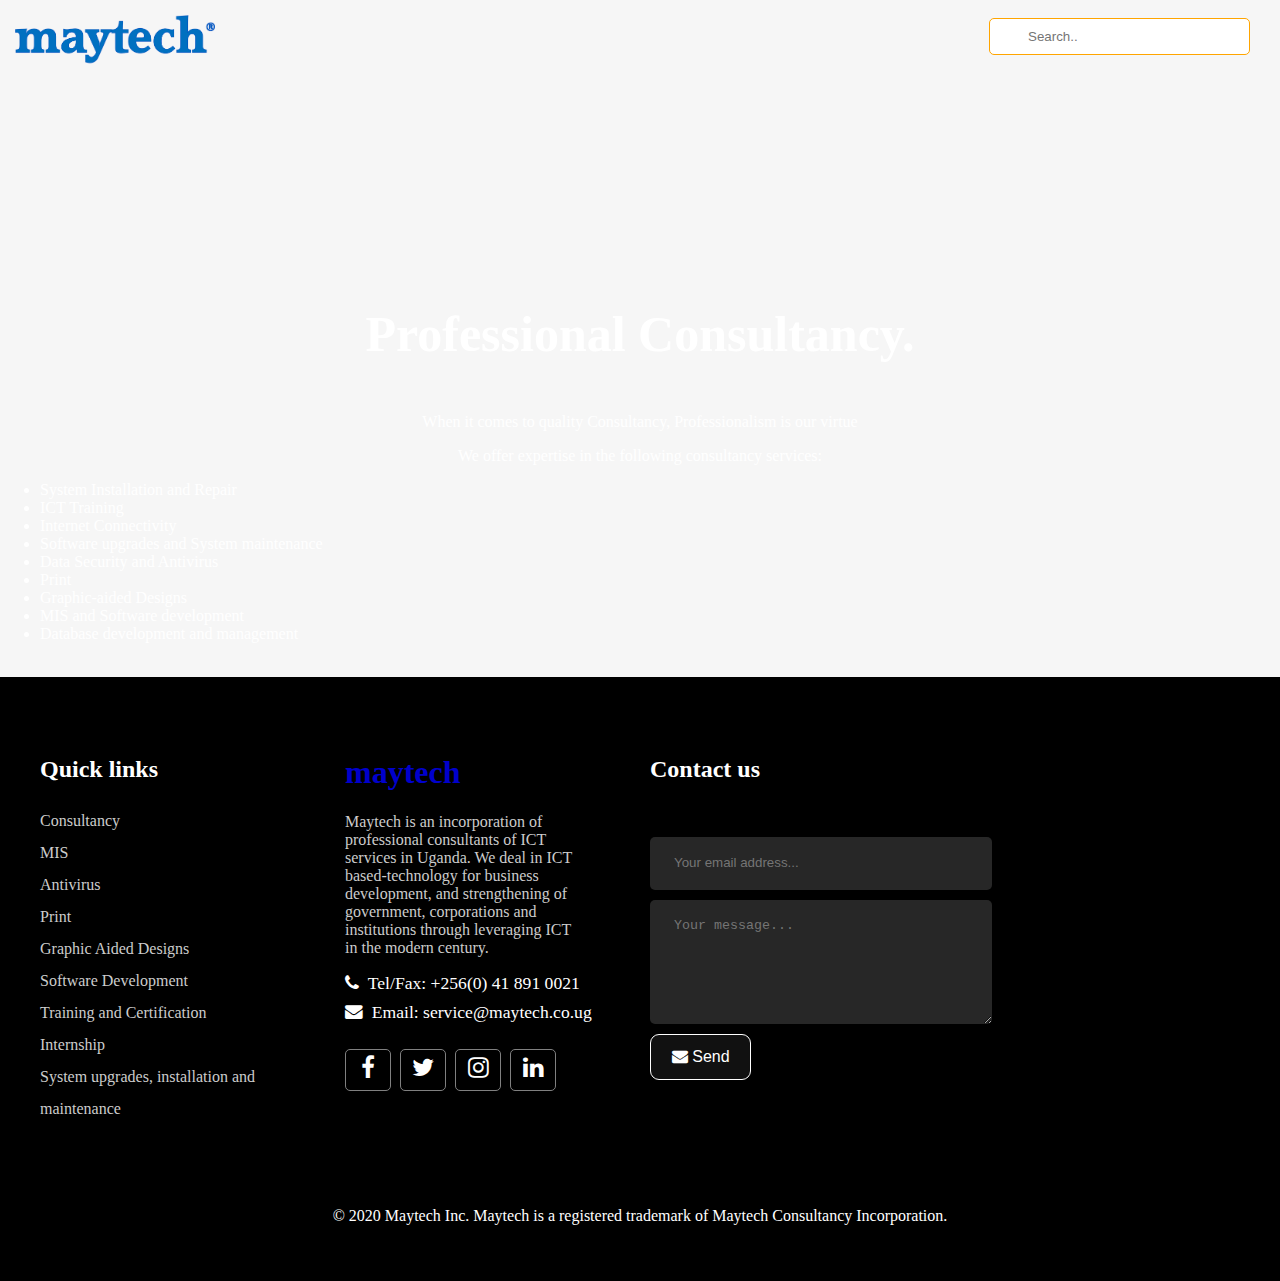
==== consultancy.html @ c0ca8962 "Add files via upload" ====
<html>
<head>
<title>Maytech</title>
    <link rel="icon" href="icon m.png">
    <link rel="stylesheet" href="main.css">
	<link rel="stylesheet" href="responsive.css">
	<link rel="stylesheet" href="https://cdnjs.cloudflare.com/ajax/libs/font-awesome/4.7.0/css/font-awesome.min.css">
<style>
    body, html {
    height: 100%;
	padding: 0px;
	margin: 0px;
    background-color: #F6F6F6;
	font-family: "lora", sans-serif, arial, segoe UI, ;
	color: #FFFFFF;
	}
	
	.btn {
	display: inline-block;
	background-color: #1010AB;    /*background-color: #4CAF50; , #5151ED*/
	border: none;
	color: white;
	padding: 15px 32px;
	text-decoration: none;
	font-size: 16px;
	border-radius: 9px;
	margin-bottom: 20px;
	}
	
	.btn-big {                             
	padding: .7rem 1.3rem;
	line-height: 1.3rem;
	background-color: #111111;
	border: 1px solid white;
	}
	
	.btn-big:hover {                             
	border: 1px solid #33383b;
	transition: all .3s;
	cursor: pointer;
	}
	
	a {
	text-decoration: none;
	color: #ccc;
	}
	
	a:hover {
	color: #fff;
	}
	
	.contact-btn {
	//float: right;
	}
	
	.contact span {
		display: block;
		font-size: 1.1em;
		margin-bottom: 8px;
		color: #FFF;
	}

	.socials a {
		border: 1px solid grey;
		width: 44px;
		height: 35px;
		padding-top: 5px;
		margin-right: 5px;
		text-align: center;
		display: inline-block;
		font-size: 1.5em;
		border-radius: 5px;
		transition: all .3s;
	}

	#facebook:hover {
		background-color: blue;
	}

	#twitter:hover {
		background-color: #00ACEE;
	}

	#linkedin:hover {
		background-color: cyan;
	}

	#instagram:hover {
		background-color: red;
	}

	.about .socials a:hover {
		border: 1px solid white;
		color: white;
		transition: all .3s;
	}
	
	#list-items {
	//text-align: center;
	}

	h1,
	h2 {
		color: #FFF;
	}

	.links ul a {
		display: block;
		margin-bottom: 10px;
		font-size: 1.2em;
	}

	.links ul a:hover {
		color: white;
		margin-left: 15px;
		transition: all .3s;
	}

	.body-content {
		background-image: url(img/ground3.jpeg);
		background-repeat: no-repeat;
		background-position: center;
		background-size: cover;
	}

	#search input[type=text] {
    padding: 10px 12px;
    font-family: arial;
    border: 1px solid orange;
    border-radius: 5px;
    background-color: white;
    background-image: url('img/search2.jpeg');
    background-size: 35px;
    background-repeat: no-repeat;
    background-position: 5px;
    padding-left: 38px;
	}
	
	#search {
	text-align: right;
	padding-right: 30px;
	padding-top: -100px;
	}

	
	#welcome {
	font-size: 50px;
	font-family: impact;
	text-align: center;
	color: #FFF;
	padding-top: 200px;
	}
</style>
	<script>
	function showResult(str) {
	  if (str.length==0) {
		document.getElementById("livesearch").innerHTML="";
		document.getElementById("livesearch").style.border="0px";
		return;
	  }
	  var xmlhttp=new XMLHttpRequest();
	  xmlhttp.onreadystatechange=function() {
		if (this.readyState==4 && this.status==200) {
		  document.getElementById("livesearch").innerHTML=this.responseText;
		  document.getElementById("livesearch").style.border="1px solid #A5ACB2";
		}
	  }
	  xmlhttp.open("GET","livesearch.php?q="+str,true);
	  xmlhttp.send();
	}
	</script>
</head>
<body>
<header>
	<div class="body-content">
		<img src="maytech r.png" style="float: left; width: 200px; padding: 15px;" /><br />
		  <!--- <div id="search">
				<input type="text" size="24" placeholder="Search.." />
		   </div>--->
		   <form id="search">
			<input type="text" size="24" placeholder="Search.." onkeyup="showResult(this.value)" />
			<!---<div id="livesearch"></div>--->
		</form>
	   <p id="welcome">
			<b>Professional Consultancy.</b>
			<center>
			<p>When it comes to quality Consultancy, Professionalism is our virtue</p>
			We offer expertise in the following consultancy services:
			</center>
			<div id="list-items"> 
				<ul>
					<li>System Installation and Repair</li>
					<li>ICT Training</li>
					<li>Internet Connectivity</li>
					<li>Software upgrades and System maintenance</li>
					<li>Data Security and Antivirus</li>
					<li>Print</li>
					<li>Graphic-aided Designs</li>
					<li>MIS and Software development</li>
					<li>Database development and management</li>
				</ul>
			</div>
		</p>
	   <br />
	</div>
</header>
<footer class="footer">
	<ul class="r-footer">
	<li>
		<h2>Quick links</h2>
			<ul>
				<a href="#"><li id="links">Consultancy</li></a>
				<a href="#"><li id="links">MIS</li></a>
				<a href="#"><li id="links">Antivirus</li></a>
				<a href="#"><li id="links">Print</li></a>
				<a href="#"><li id="links">Graphic Aided Designs</li></a>
				<a href="#"><li id="links">Software Development</li></a>
				<a href="#"><li id="links">Training and Certification</li></a>
				<a href="internship.html"><li id="links">Internship</li></a>
				<a href="#"><li id="links">System upgrades, installation and maintenance</li></a>
			</ul>
	</li>
	<div class="l-footer">
		<h1>
		<span>maytech</span></h1>
		<p>
		Maytech is an incorporation of professional consultants of ICT services in Uganda. We deal in ICT based-technology for business development, and strengthening of government, 
		corporations and institutions through leveraging ICT in the modern century.
		</p>
		<div class="contact">
			<span><i class="fa fa-phone"></i> &nbsp;Tel/Fax: +256(0) 41 891 0021</span>
			<span><i class="fa fa-envelope"></i> &nbsp;Email: service@maytech.co.ug</span>
		</div><br />
		<div class="socials">
			<a id="facebook" href="http://www.facebook.com/maytechonline"><i class="fa fa-facebook"></i></a>
			<a id="twitter" href="#"><i class="fa fa-twitter"></i></a>
			<a id="instagram" href="#"><i class="fa fa-instagram"></i></a>
			<a id="linkedin" href="http://www.linkedin.com/company/maytechonline"><i class="fa fa-linkedin"></i></a>
		</div>
	</div>

	<li class="features">
	<h2>Contact us</h2>
		<br />
		<form action="message.php" method="post">
			<input type="email" name="email" class="text-input contact-input" placeholder="Your email address..." required><br />
			<textarea name="message" class="text-input contact-input" rows="4" placeholder="Your message..." required></textarea>
			<br />
			<button type="submit" class="btn btn-big contact-btn">
			<i class="fa fa-envelope"></i>
			Send
			</button>
		</form>
	</li>
	</ul>
	<br />
	<br />
	<div class="b-footer">
	<p>&copy 2020 Maytech Inc. Maytech is a registered trademark of Maytech Consultancy Incorporation.
		</p>
	</div>
</footer>
</body>
</html>
---- main.css ----
/*body {
background-color: #3d0 ! important;   					this is an old code!
font-style: Arial, times new romans;
}*/
.body-content {
	background-image: url(img/back3.png);
    background-repeat: no-repeat;
    background-position: center;
    background-size: cover;
}


.contact-input {
	background: #272727;
	color: #bebdbd;
	margin-bottom: 10px;
	line-height: 1.5rem;
	padding: .9rem 1.5rem;
	width: 60%;
	border: none;
	border-radius: 5px;
}

.contact-input:focus {
	background-color: #000000;
	border-radius: 5px;
}

	
/*<!---FOOTER---->*/

.footer {
	position: absolute;
	background-color: #000000;
	//width: 100%;
	display: flex;
	flex-flow: row wrap;
	padding: 40px;
	color: #CCC;
}


.footer .l-footer h1 span {
	color: #0000CC;
}

.footer .contact span {
	display: block;
	font-size: 1.1em;
	margin-bottom: 8px;
	color: #FFF;
}

.footer .socials a {
	border: 1px solid grey;
	width: 44px;
	height: 35px;
	padding-top: 5px;
	margin-right: 5px;
	text-align: center;
	display: inline-block;
	font-size: 1.5em;
	border-radius: 5px;
	transition: all .3s;
}

#facebook:hover {
	background-color: blue;
}

#twitter:hover {
	background-color: #00ACEE;
}

#linkedin:hover {
	background-color: cyan;
}

#instagram:hover {
	background-color: red;
}

.footer .socials a:hover {
	border: 1px solid white;
	color: white;
	transition: all .3s;
}

.footer h1,
.footer h2 {
	color: #FFF;
}

#links:hover {
	color: white;
	margin-left: 15px;
	transition: all .3s;
}



.footer .footer-bottom {
	text-align: center;
	height: 40px;
	width: 100%;
	position: absolute;
	background-color: #272727;
	bottom: 0px;
	left: 0;
	padding-top: 30px;
}

/*.footer {
	//padding-bottom: 5%;
	//margin-left: -10px;
	//margin-right: -9px;
	//margin-bottom: 0px;
	//display: block;
	//width: 100%;
	position: relative;
	background-color: #000000;
	color: #d3d3d3;
	height: 400px;
	}*/
	
/* <!----//FOOTER---> */

.order-content {
	background-image: url(img/back1.png);
    background-repeat: no-repeat;
    background-position: center;
    background-size: cover;
}

#welcome-order {
    color: #111111;
	font-family: impact;
    text-align: center;
    padding-top: 200px;
}

.order-text {
	background-color: green;
	width: 400px;
    color: #FFFFFF;
	font-family: impact;
    //text-align: center;
	//background-size: 300px;
}

.order-form {
	margin-left: 20px;
	//margin-bottom: 20px;
}

.order-form .input-text {
	padding: 10px;
	width: 80%;
	margin-bottom: 10px;
}

.order-form label {
	text-align: left;
	color: red;
}

#client {
	color: blue;
}

.fa {
	color: #FFF;
}

/*
 .centered {
    max-width:1200px;
    margin:0 auto;
    display:flex;
    justify-content:space-between;
    
    
    .footer-contact {
      width:20%;
    }
    
    .footer-navigation {
      width:60%;
      
      .footer-links-holder {
        width: 33.33333%;
        position: relative;
        float: left;
        margin: 0;
        
        .footer-links {
          margin:0;
          padding:0;
          list-style:none;
          -webkit-transition: max-height .5s;
          transition: max-height .5s;
        }
      }
    }
  }
  
*/


/* Responsive Tablet Sizes */ 										/*
@media only screen and (max-width: 749px) {
  footer {

}

/* Responsive Mobile Sizes */                                       /*
@media only screen and (max-width: 500px) {
  footer {

}


*/
---- responsive.css ----
/**, *:before, *:after {
box-sizing: border-box;
}*/

/*
.footer {
display: flex;
flex-flow: row wrap;
padding: 40px;
color: #CCC;
}*/

.footer > * {
flex:  1 100%;
}

.l-footer {
margin-right: 1.25em;
margin-bottom: 2em;
}

.footer ul {
list-style: none;
padding-left: 0;
}

.footer li {
line-height: 2em;
}

.footer a {
text-decoration: none;
}

.r-footer {
display: flex;
flex-flow: row wrap;
}

/*font-size: 1.2em;*/

.r-footer > * {
flex: 1 50%;
margin-right: 1.25em;
}

.box a {
color: #999;
}

.h-box {
column-count: 2;
column-gap: 1.25em;
}

.b-footer {
text-align: center;
color: #FFF;
padding-top: 50px;
}

/*OTHER: text-align: center;
color: #FFF;
bottom: 0px;
left: 0;
background-color: #272727;
width: 100%;
position: absolute;-----------------------------*/

 
/*                             OR
	text-align: center;
	height: 40px;
	width: 100%;
	position: absolute;
	background-color: #272727;
	bottom: 0px;
	left: 0;
	padding-top: 30px;
*/

.l-footer p {
padding-right: 20%;
//color: #999;
}   

@media screen and (min-width: 720px) {
.r-footer > * {
flex: 1;
}

.features {
flex-grow: 2;
}

.l-footer {
flex: 1 0px;
}

.r-footer {
flex: 2 0px;
}
}
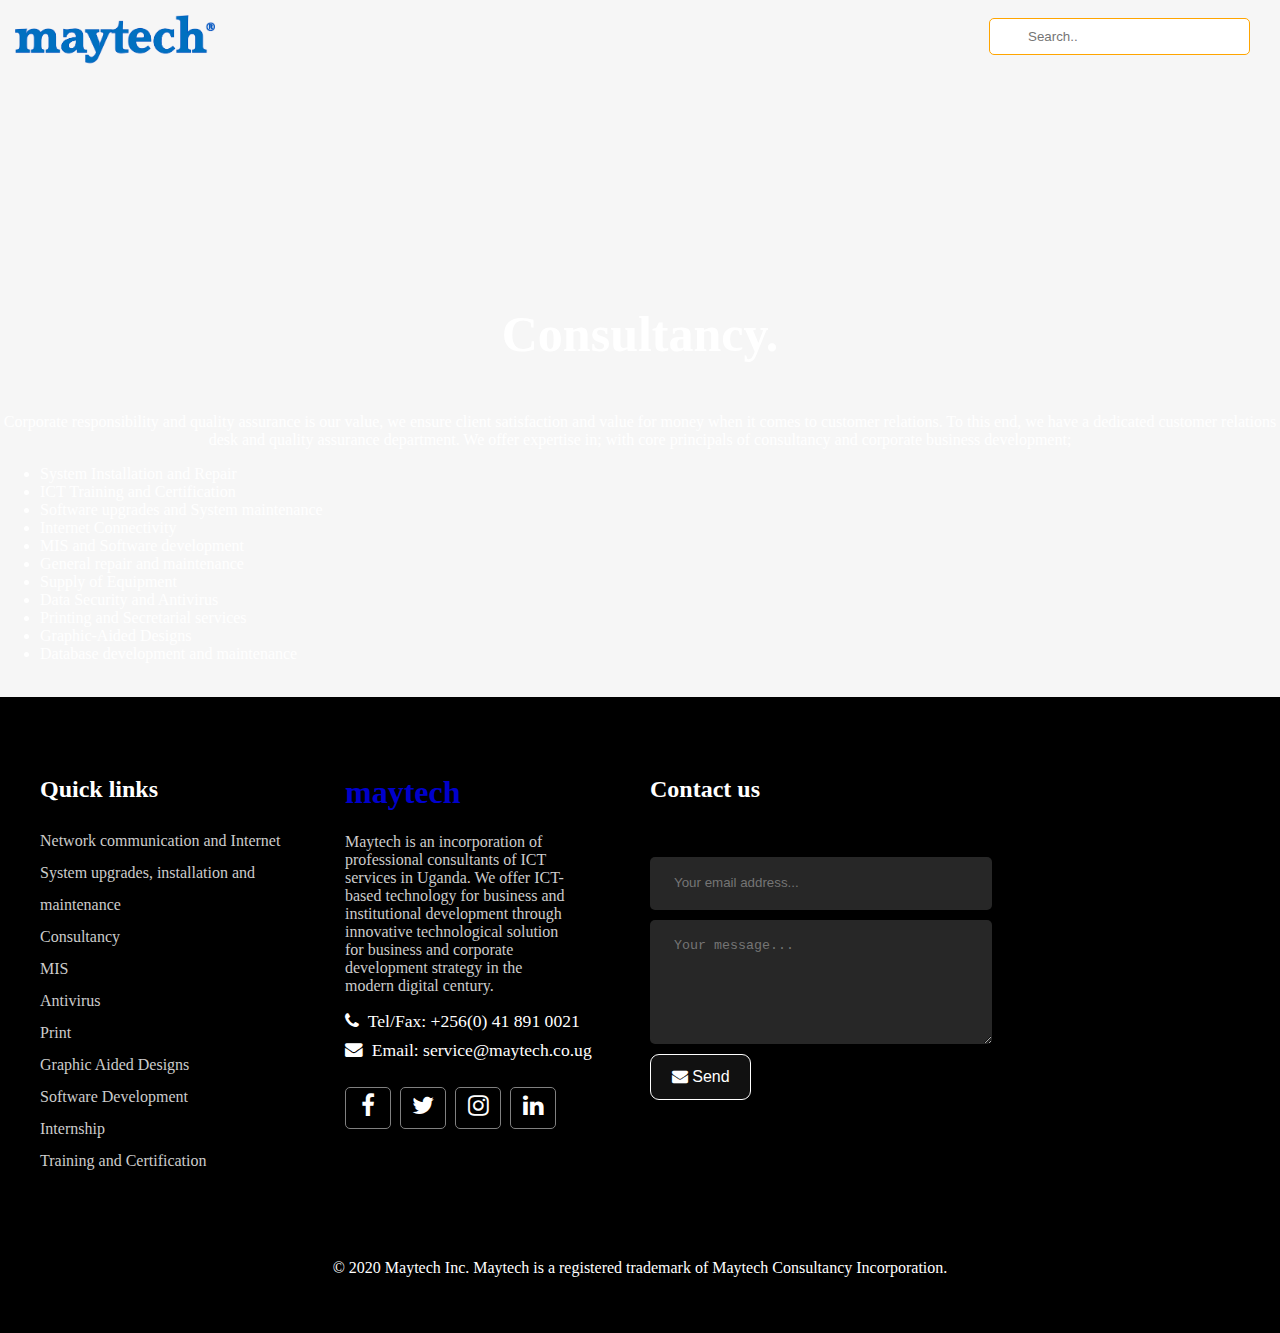
==== commit 901fc081: "Add files via upload" ====
--- a/consultancy.html
+++ b/consultancy.html
@@ -173,7 +173,7 @@
 <body>
 <header>
 	<div class="body-content">
-		<img src="maytech r.png" style="float: left; width: 200px; padding: 15px;" /><br />
+		<a href="index.html"><img src="maytech r.png" style="float: left; width: 200px; padding: 15px;" /></a><br />
 		  <!--- <div id="search">
 				<input type="text" size="24" placeholder="Search.." />
 		   </div>--->
@@ -182,22 +182,25 @@
 			<!---<div id="livesearch"></div>--->
 		</form>
 	   <p id="welcome">
-			<b>Professional Consultancy.</b>
+			<b>Consultancy.</b>
 			<center>
-			<p>When it comes to quality Consultancy, Professionalism is our virtue</p>
-			We offer expertise in the following consultancy services:
+			<p>Corporate responsibility and quality assurance is our value, we ensure client satisfaction and value for money when it comes to customer relations. 
+			To this end, we have a dedicated customer relations desk and quality assurance department.
+			We offer expertise in; with core principals of consultancy and corporate business development;</p>
 			</center>
 			<div id="list-items"> 
 				<ul>
 					<li>System Installation and Repair</li>
-					<li>ICT Training</li>
+					<li>ICT Training and Certification</li>
+					<li>Software upgrades and System maintenance</li>
 					<li>Internet Connectivity</li>
-					<li>Software upgrades and System maintenance</li>
+					<li>MIS and Software development</li>
+					<li>General repair and maintenance</li>
+					<li>Supply of Equipment</li>
 					<li>Data Security and Antivirus</li>
-					<li>Print</li>
-					<li>Graphic-aided Designs</li>
-					<li>MIS and Software development</li>
-					<li>Database development and management</li>
+					<li>Printing and Secretarial services</li>
+					<li>Graphic-Aided Designs</li>
+					<li>Database development and maintenance</li>
 				</ul>
 			</div>
 		</p>
@@ -209,23 +212,25 @@
 	<li>
 		<h2>Quick links</h2>
 			<ul>
+				<a href="internet.html"><li id="links">Network communication and Internet</li></a>
+				<a href="repair.html"><li id="links">System upgrades, installation and maintenance</li></a>
 				<a href="#"><li id="links">Consultancy</li></a>
-				<a href="#"><li id="links">MIS</li></a>
+				<a href="mis.html"><li id="links">MIS</li></a>
 				<a href="#"><li id="links">Antivirus</li></a>
-				<a href="#"><li id="links">Print</li></a>
+				<a href="print.html"><li id="links">Print</li></a>
 				<a href="#"><li id="links">Graphic Aided Designs</li></a>
 				<a href="#"><li id="links">Software Development</li></a>
+				<a href="internship.html"><li id="links">Internship</li></a>
 				<a href="#"><li id="links">Training and Certification</li></a>
-				<a href="internship.html"><li id="links">Internship</li></a>
-				<a href="#"><li id="links">System upgrades, installation and maintenance</li></a>
 			</ul>
 	</li>
 	<div class="l-footer">
 		<h1>
 		<span>maytech</span></h1>
 		<p>
-		Maytech is an incorporation of professional consultants of ICT services in Uganda. We deal in ICT based-technology for business development, and strengthening of government, 
-		corporations and institutions through leveraging ICT in the modern century.
+		Maytech is an incorporation of professional consultants of ICT services in Uganda. We offer ICT-based technology for business and 
+		institutional development through innovative technological solution for business and corporate development strategy
+		in the modern digital century.
 		</p>
 		<div class="contact">
 			<span><i class="fa fa-phone"></i> &nbsp;Tel/Fax: +256(0) 41 891 0021</span>
